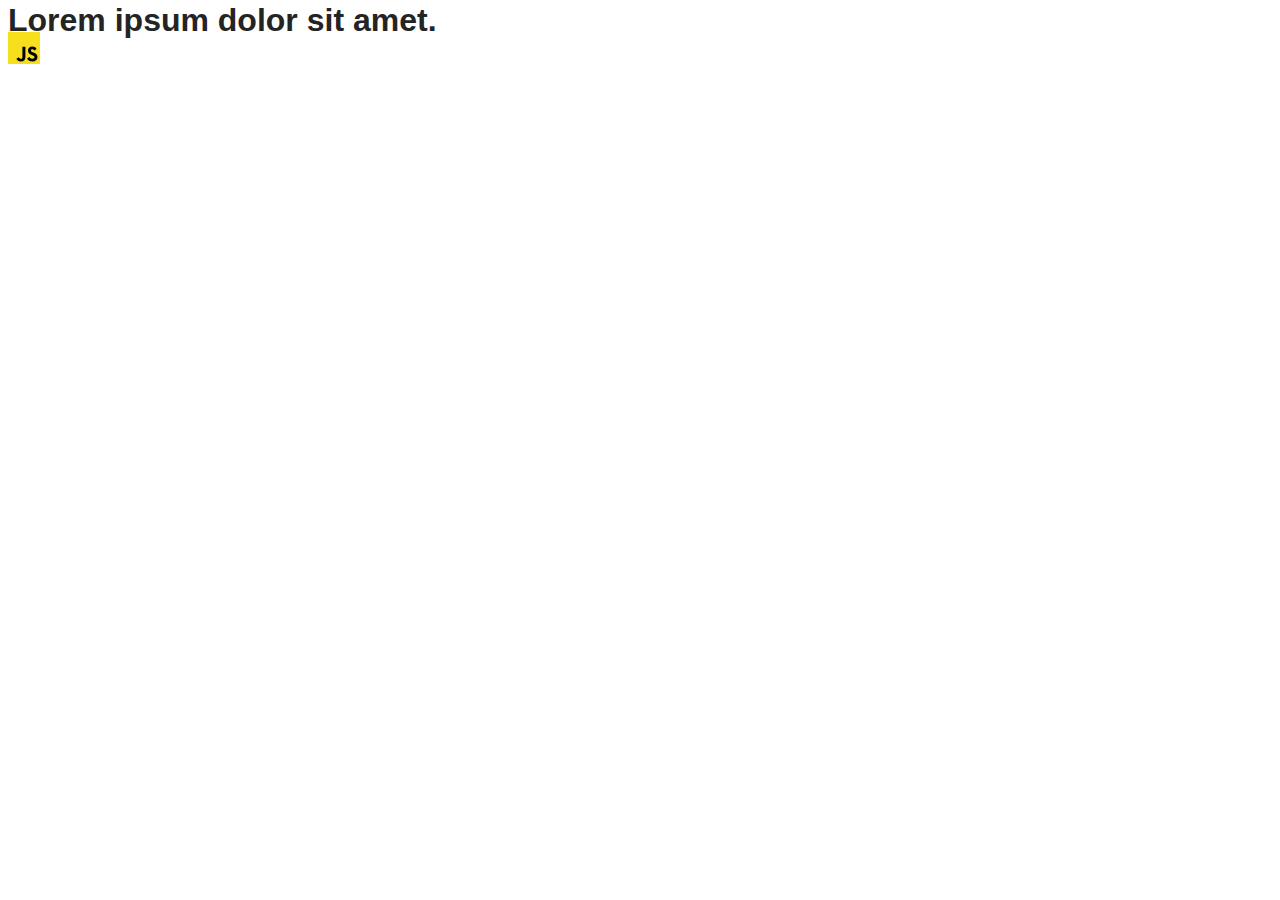
==== src/index.html @ d80459e9 "Initial commit" ====
<!DOCTYPE html>
<html lang="en">
  <head>
    <meta charset="UTF-8" />
    <link rel="icon" type="image/svg+xml" href="/favicon.svg" />
    <meta name="viewport" content="width=device-width, initial-scale=1.0" />
    <title>Vanilla App Template</title>
    <link rel="stylesheet" href="./css/styles.css" />
  </head>
  <body>
    <load ="partials/header.html" />

    <section>
      <h1>Lorem ipsum dolor sit amet.</h1>
      <!-- Path to images as from index.html file -->
      <img src="./img/javascript.svg" alt="" />
    </section>

    <!-- Loads the specified .html file -->
    <load ="partials/vite-promo.html" />

    <script type="module" src="./main.js"></script>
  </body>
</html>
---- src/css/styles.css ----
/**
  |============================
  | include css partials with
  | default @import url()
  |============================
*/
@import url('./reset.css');
@import url('./vite-promo.css');
@import url('./header.css');

:root {
  font-family: Inter, Avenir, Helvetica, Arial, sans-serif;
  font-size: 16px;
  line-height: 24px;
  font-weight: 400;

  color: #242424;
  background-color: rgba(255, 255, 255, 0.87);

  font-synthesis: none;
  text-rendering: optimizeLegibility;
  -webkit-font-smoothing: antialiased;
  -moz-osx-font-smoothing: grayscale;
  -webkit-text-size-adjust: 100%;
}
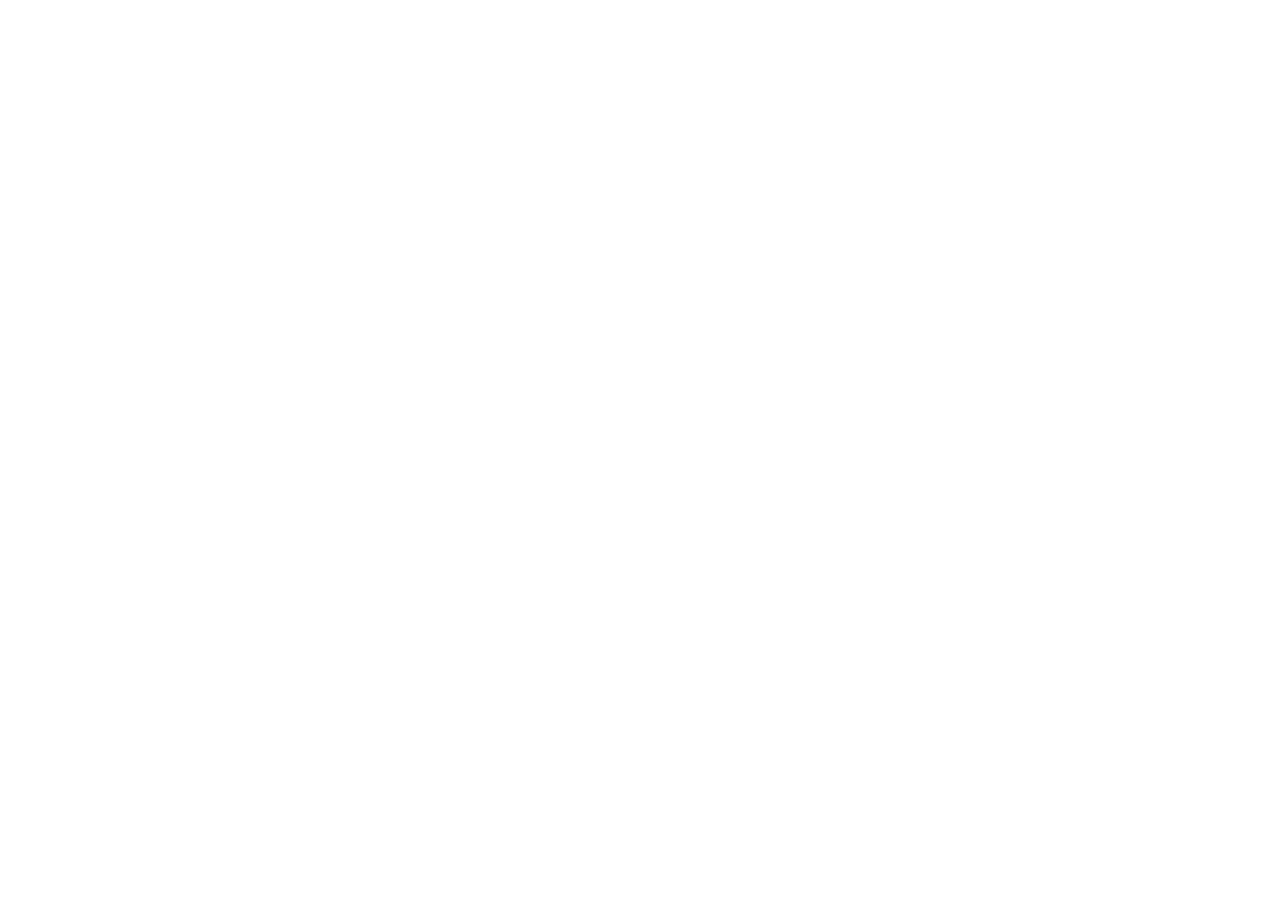
==== commit 0d7074c1: "first commit" ====
--- a/src/index.html
+++ b/src/index.html
@@ -1,24 +1,18 @@
 <!DOCTYPE html>
 <html lang="en">
-  <head>
-    <meta charset="UTF-8" />
-    <link rel="icon" type="image/svg+xml" href="/favicon.svg" />
-    <meta name="viewport" content="width=device-width, initial-scale=1.0" />
-    <title>Vanilla App Template</title>
-    <link rel="stylesheet" href="./css/styles.css" />
-  </head>
-  <body>
-    <load ="partials/header.html" />
 
-    <section>
-      <h1>Lorem ipsum dolor sit amet.</h1>
-      <!-- Path to images as from index.html file -->
-      <img src="./img/javascript.svg" alt="" />
-    </section>
+<head>
+  <meta charset="UTF-8" />
+  <link rel="icon" type="image/svg+xml" href="/favicon.svg" />
+  <meta name="viewport" content="width=device-width, initial-scale=1.0" />
+  <title>Vanilla App Template</title>
+  <link rel="stylesheet" href="./css/styles.css" />
+</head>
 
-    <!-- Loads the specified .html file -->
-    <load ="partials/vite-promo.html" />
+<body>
+  <load src="partials/header.html" />
 
-    <script type="module" src="./main.js"></script>
-  </body>
-</html>
+
+</body>
+
+</html>--- a/src/css/styles.css
+++ b/src/css/styles.css
@@ -1,25 +1 @@
-/**
-  |============================
-  | include css partials with
-  | default @import url()
-  |============================
-*/
-@import url('./reset.css');
-@import url('./vite-promo.css');
-@import url('./header.css');
 
-:root {
-  font-family: Inter, Avenir, Helvetica, Arial, sans-serif;
-  font-size: 16px;
-  line-height: 24px;
-  font-weight: 400;
-
-  color: #242424;
-  background-color: rgba(255, 255, 255, 0.87);
-
-  font-synthesis: none;
-  text-rendering: optimizeLegibility;
-  -webkit-font-smoothing: antialiased;
-  -moz-osx-font-smoothing: grayscale;
-  -webkit-text-size-adjust: 100%;
-}
